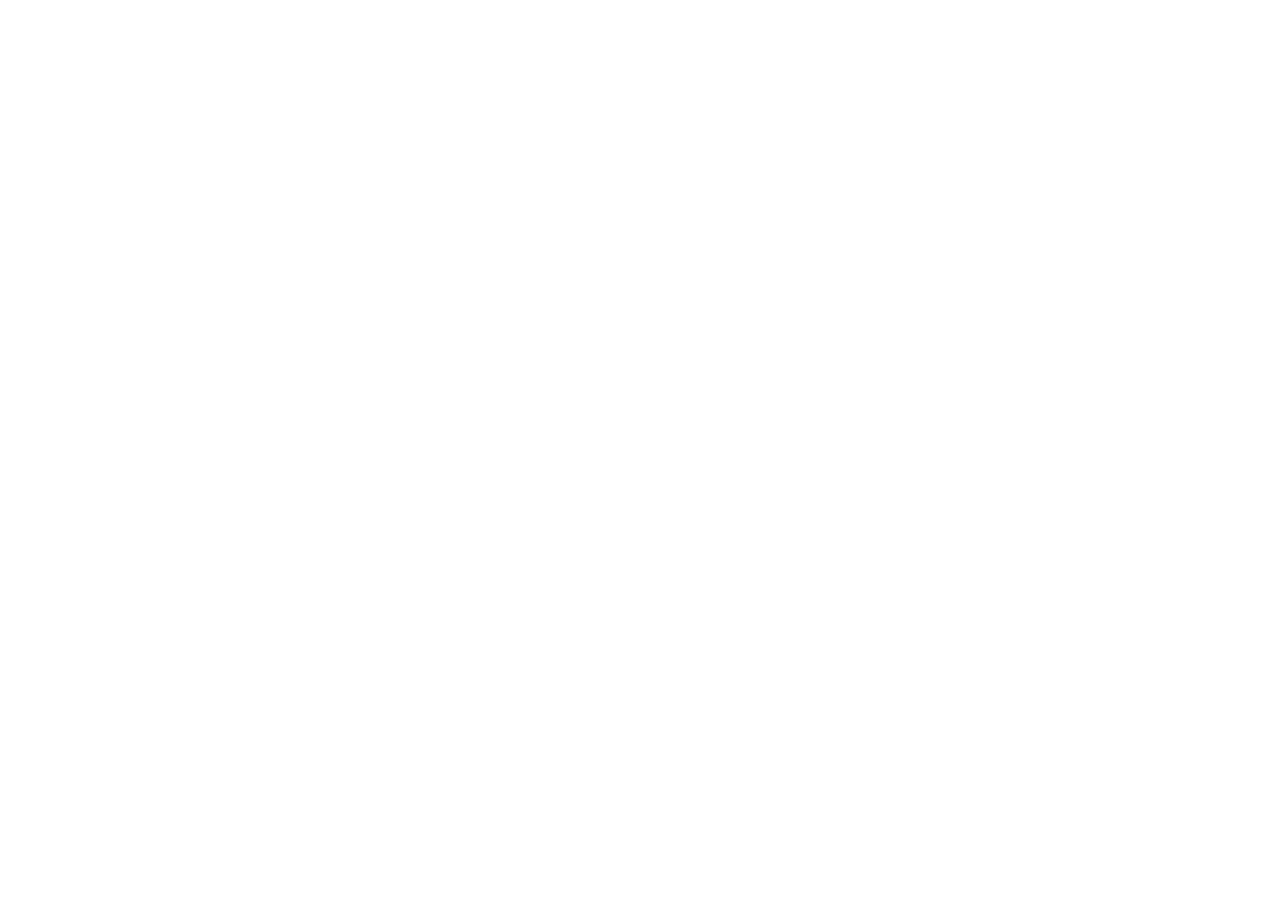
==== AutoType/index.html @ 3e533525 "first" ====
<!DOCTYPE html>
<html lang="en">
  <head>
    <meta charset="UTF-8" />
    <meta name="viewport" content="width=device-width, initial-scale=1.0" />
    <title>Document</title>
  </head>
  <body></body>
</html>
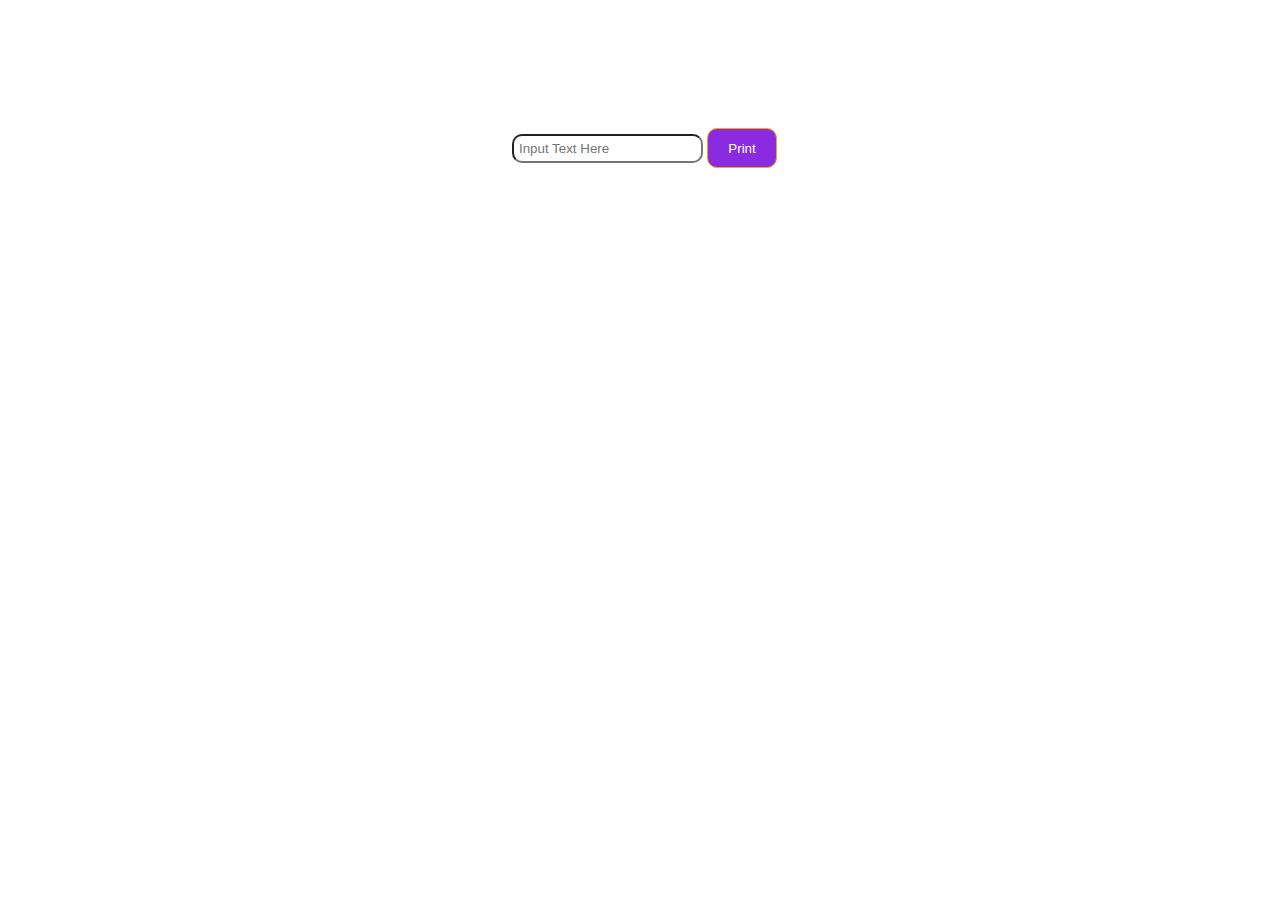
==== commit 33f4e40b: "first" ====
--- a/AutoType/index.html
+++ b/AutoType/index.html
@@ -3,7 +3,31 @@
   <head>
     <meta charset="UTF-8" />
     <meta name="viewport" content="width=device-width, initial-scale=1.0" />
-    <title>Document</title>
+    <!-- bootstrap -->
+    <link
+      href="https://cdn.jsdelivr.net/npm/bootstrap@5.3.2/dist/css/bootstrap.min.css"
+      rel="stylesheet"
+      integrity="sha384-T3c6CoIi6uLrA9TneNEoa7RxnatzjcDSCmG1MXxSR1GAsXEV/Dwwykc2MPK8M2HN"
+      crossorigin="anonymous"
+    />
+    <link rel="stylesheet" href="style.css" />
+    <title>Auto Typing Effect</title>
   </head>
-  <body></body>
+  <body>
+    <div class="textInput" style="height: 5px">
+      <input type="text" placeholder="Input Text Here" id="input" />
+      <button type="button" id="button">Print</button>
+    </div>
+    <div class="container" id="text"></div>
+
+    <script src="script.js"></script>
+
+    <!-- bootstrap -->
+    <script
+      src="https://cdn.jsdelivr.net/npm/bootstrap@5.3.2/dist/js/bootstrap.bundle.min.js"
+      integrity="sha384-C6RzsynM9kWDrMNeT87bh95OGNyZPhcTNXj1NW7RuBCsyN/o0jlpcV8Qyq46cDfL"
+      crossorigin="anonymous"
+    ></script>
+     
+  </body>
 </html>
--- a/AutoType/style.css
+++ b/AutoType/style.css
@@ -0,0 +1,27 @@
+* {
+  margin: 0;
+  padding: 0;
+}
+
+.textInput {
+  margin-top: 10%;
+  margin-left: 40%;
+}
+.container {
+  font-size: 70px;
+  margin-top: 15%;
+  margin-left: 20%;
+  color: blueviolet;
+}
+button {
+  height: 40px;
+  width: 70px;
+  border: 1px solid orange;
+  border-radius: 10px;
+  background-color: blueviolet;
+  color: white;
+}
+input {
+  padding: 5px;
+  border-radius: 10px;
+}
